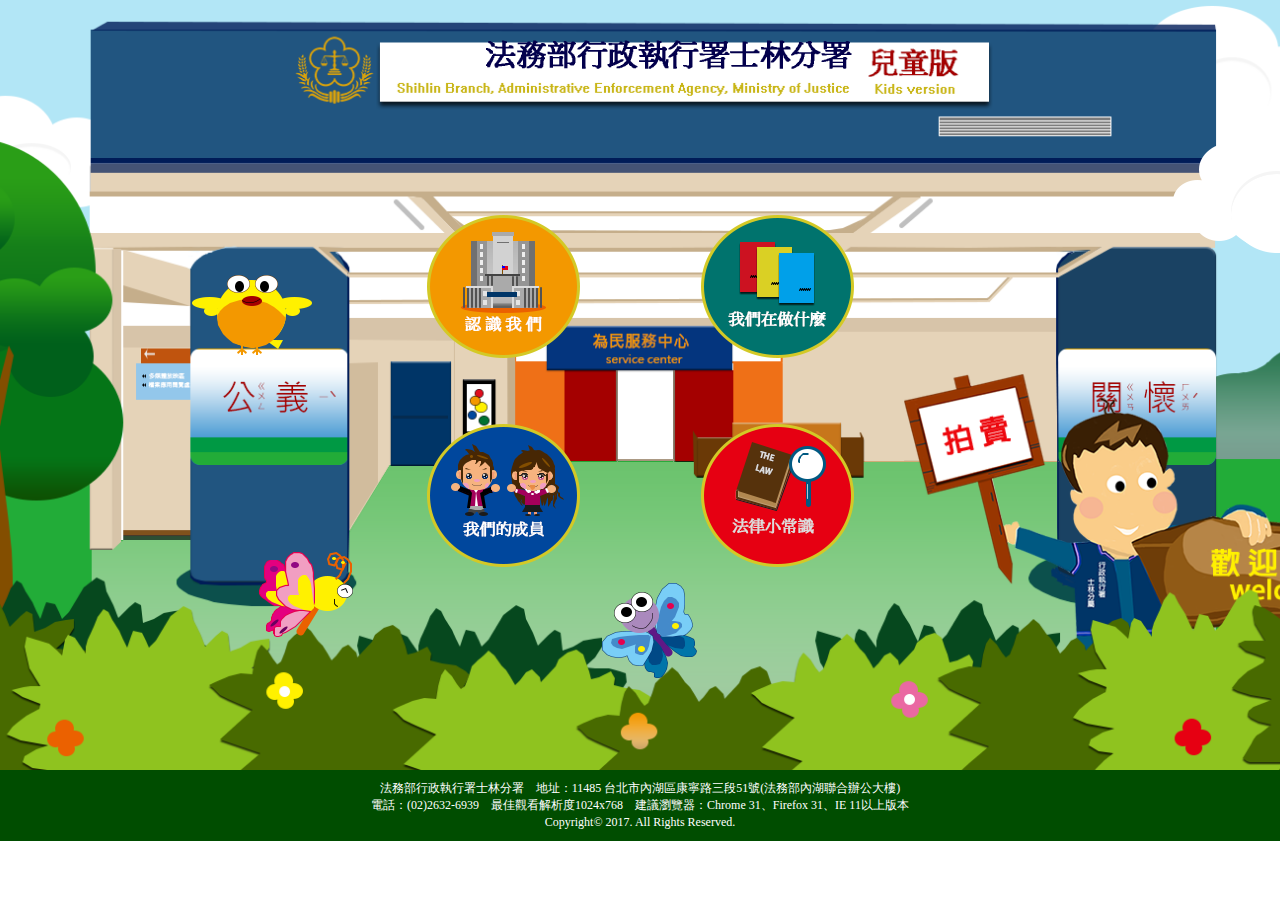
==== kids/homepage.html @ 4a76ca19 "First version of kids website released" ====
<!DOCTYPE html>

<html lang="zh-Hant-TW">
<head>
  <meta charset="utf-8">
  <meta http-equiv="X-UA-Compatible" content="IE=edge,chrome=1">
  <meta name="viewport" content="width=device-width, initial-scale=1.0">

  <title>法務部行政執行署士林分署兒童版</title>
  
  <link rel="stylesheet" type="text/css" href="css/bootstrap.min.css"/>
  <link rel="stylesheet" type="text/css" href="css/slytpki.css"/>
  <script type="text/javascript" src="https://ajax.googleapis.com/ajax/libs/jquery/3.2.1/jquery.min.js"></script>
  <script type="text/javascript" src="js/bootstrap.min.js"></script>




  <!--[if lt IE 9]>
      <script src="https://oss.maxcdn.com/html5shiv/3.7.3/html5shiv.min.js"></script>
      <script src="https://oss.maxcdn.com/respond/1.4.2/respond.min.js"></script>
  <![endif]-->
</head>

<body>
<!--
  <div>
    <div>
    <img id="title" src="img/homepage_title.png" alt="法務部行政執行署士林分署兒童版" usemap="#titleMap">

    <map name="titleMap">
      <area id="homePageButton" shape="rect" coords="30,34,97,68" href="http://www.sly.moj.gov.tw/mp190.html" target="_self">
      <area id="currentPageButton" shape="rect" coords="245,147,417,199" href="homepage.html" target="_self">
    </map>
  </div>
  </div>
-->

  <div class="wrapper">
    <div class="titleWrapper">
      <a href="homepage.html" title="法務部行政執行署士林分署兒童網首頁"><img class="title img-responsive" src="img/111.png" alt="法務部行政執行署士林分署"></a>
    </div>

    <div class="cloud">
      <img class="img-responsive" src="img/cloud1.png">
    </div>

    <div class="butterfly1">
      <div class="bf1_head"><img class="img-responsive" src="img/butterfly1_head.png"></div>
      <div class="bf1_body"><img class="img-responsive" src="img/butterfly1_body.png"></div>
      <div class="bf1_rightWing"><img class="img-responsive" src="img/butterfly1_rightWing.png"></div>
      <div class="bf1_leftWing"><img class="img-responsive" src="img/butterfly1_leftWing.png"></div>
    </div>

    <div class="butterfly2">
      <div class="bf2_head"><img class="img-responsive" src="img/butterfly2_head.png"></div>
      <div class="bf2_body"><img class="img-responsive" src="img/butterfly2_body.png"></div>
      <div class="bf2_rightWing"><img class="img-responsive" src="img/butterfly2_rightWing.png"></div>
      <div class="bf2_leftWing"><img class="img-responsive" src="img/butterfly2_leftWing.png"></div>
    </div>

    <div class="bird">
      <div class="bird_body"><img class="img-responsive" src="img/bird_body.png"></div>
      <div class="bird_rightWing"><img class="img-responsive" src="img/bird_rightWing.png"></div>
      <div class="bird_leftWing"><img class="img-responsive" src="img/bird_leftWing.png"></div>
    </div>

    <div class="navWrapper">
      <ul>
        <li>
          <div class="introduction">
            <a href="introduction.html" title="認識我們"><img class="img-introduction img-responsive" src="img/introduction.png" alt="認識我們"></a>
            <div class="dtl-intro">
              <h3>小朋友們:</h3>
                <p>進來這裡可以認識到什麼是行政執行署，還有關於士林分署的起源、沿革、宗旨等相關歷史資訊哦!</p>
            </div>
          </div>
        </li>
        <li>
          <div class="jobs">
            <a href="ourjobs.html" title="我們在做什麼"><img class="img-jobs img-responsive" src="img/jobs.png" alt="我們在做什麼"></a>
            <div class="dtl-jobs">
              <h3>小朋友們:</h3>
                 <p>這裡會告訴你們行政執行署具體是在做什麼的哦，包括我們日常的工作內容、體制、還有相關流程等等!</p>
            </div>
          </div>
        </li>
        <li>
          <div class="members">
            <a href="members.html" title="我們的成員"><img class="img-members img-responsive" src="img/members.png" alt="我們的成員"></a>
            <div class="dtl-members">
              <h3>小朋友們:</h3>
                 <p>在這裡你可以認識到我們行政執行署士林分署的叔叔、阿姨、大哥哥及大姐姐們所有的成員哦!</p>
            </div>
          </div>
        </li>
        <li>
          <div class="knowledge">
            <a href="knowledge.html" title="法律小常識"><img class="img-knowledge img-responsive" src="img/knowledge.png" alt="法律小常識"></a>
            <div class="dtl-knowledge">
              <h3>小朋友們:</h3>
                <p>在這裡你可以透過法律小常識學習到行政執行署士林分署流程上常會運用到的相關法律知識唷!
                </p>
            </div>
          </div>
        </li>
      </ul>
    </div>
  </div>

  <footer>
    <p>法務部行政執行署士林分署&emsp;地址：11485 台北市內湖區康寧路三段51號(法務部內湖聯合辦公大樓)<br>電話：(02)2632-6939&emsp;最佳觀看解析度1024x768&emsp;建議瀏覽器：Chrome 31、Firefox 31、IE 11以上版本<br>Copyright© 2017. All Rights Reserved.</p>
  </footer>

</body>
</html>
---- kids/css/slytpki.css ----
* {
    box-sizing: border-box;
    word-break: break-all;
  }

  div {
    display: block;
  }

  .wrapper { 
    background: url("../img/456.png") no-repeat center center; 
    -webkit-background-size: cover;
    -moz-background-size: cover;
    -o-background-size: cover;
    background-size: cover;

    max-width: 100%;
    height: auto;
    min-height: 770px;
  }

  .titleWrapper {
    position: absolute;
    margin-top: 40px;
    margin-left: 38%;
    width: 366px;
    height: 29px;

  }

  .title {
    top: 40px;
    display: block;
    max-width: 100%;
    height: auto;
    margin: auto;

    -webkit-transform: scale(1);
    transform: scale(1);
    -webkit-transition: .3s ease-in-out;
    transition: .3s ease-in-out;
  }

  .title:hover {
    -webkit-transform: scale(1.05);
    transform: scale(1.05);
  }

  .navWrapper {
    position: relative;
    top: 20px;
    margin: auto;
    width: 427px;
    height: 352px;
  }

  ul {
    list-style-type: none;
    margin: 0;
    padding: 0;
  }

  li {
    display: inline;
  }

  .introduction {
    position: absolute;
    top: 0;
    left: 0;
  }

  .img-introduction {
    display: block;
    max-width: 100%;
    height: auto;
    margin: auto;
    -webkit-transform: scale(1);
    transform: scale(1);
    -webkit-transition: .3s ease-in-out;
    transition: .3s ease-in-out;
  }

  .jobs {
    position: absolute;
    top: 0;
    right: 0;
  }

  .img-jobs {
    display: block;
    max-width: 100%;
    height: auto;
    margin: auto;
    -webkit-transform: scale(1);
    transform: scale(1);
    -webkit-transition: .3s ease-in-out;
    transition: .3s ease-in-out;
  }

  .members {
    position: absolute;   
    left: 0;
    bottom: 0;
  }

  .img-members {
    display: block;
    max-width: 100%;
    height: auto;
    margin: auto;
    -webkit-transform: scale(1);
    transform: scale(1);
    -webkit-transition: .3s ease-in-out;
    transition: .3s ease-in-out;
  }

  .knowledge {
    position: absolute;
    right: 0;
    bottom: 0;
  }

  .img-knowledge {
    display: block;
    max-width: 100%;
    height: auto;
    margin: auto;
    -webkit-transform: scale(1);
    transform: scale(1);
    -webkit-transition: .3s ease-in-out;
    transition: .3s ease-in-out;
  }

  .introduction .dtl-intro {
    background: #333;
    width: 100%;
    position: absolute;
    height: 100%;
    top: 0;
    left: 0;
    opacity: 0;
    padding: 0 5px;
    visibility: hidden;
    -webkit-transition: all 0.3s;
    -moz-transition: all 0.3s;
    -o-transition: all 0.3s;
    transition: all 0.3s;
  }

  .dtl-intro h3 {
    position: relative;
    top: -100px;
    font-family: system;
    color: #fff;
    font-size: 15px;
    font-weight: normal;
    margin-top: 5px;
    margin-bottom: 5px;

    opacity: 0;
    -webkit-transition: all 0.3s 0.3s;
    -moz-transition: all 0.3s 0.3s;
    -o-transition: all 0.3s 0.3s;
    transition: all 0.3s 0.3s;
  }

  .dtl-intro p {
    position: relative;
    top: 100px;
    font-family: system;
    font-size: 14px;
    margin-bottom: 3px;
    color: #d6d6d6;
    text-indent: 10px;
    line-height: 1.7;

    opacity: 0;
    -webkit-transition: all 0.3s 0.3s;
    -moz-transition: all 0.3s 0.3s;
    -o-transition: all 0.3s 0.3s;
    transition: all 0.3s 0.3s;
  }

  .introduction:hover .img-introduction {
    -webkit-transform: scale(1.1);
    transform: scale(1.1);
  }

  .introduction:hover .dtl-intro {
    visibility: visible;
    opacity: 1;
    left: 80px;
    top: 50px;
  }

  .introduction:hover .dtl-intro h3 {
    opacity: 1;
    top: 0;
  }

  .introduction:hover .dtl-intro p {
    opacity: 1;
    top: 0;
  }

  .jobs .dtl-jobs {
    background: #333;
    width: 100%;
    position: absolute;
    height: 100%;
    top: 0;
    left: 0;
    opacity: 0;
    padding: 0 5px;
    visibility: hidden;
    -webkit-transition: all 0.3s;
    -moz-transition: all 0.3s;
    -o-transition: all 0.3s;
    transition: all 0.3s;
  }

  .dtl-jobs h3 {
    position: relative;
    top: -100px;
    font-family: system;
    color: #fff;
    font-size: 15px;
    font-weight: normal;
    margin-top: 5px;
    margin-bottom: 5px;

    opacity: 0;
    -webkit-transition: all 0.3s 0.3s;
    -moz-transition: all 0.3s 0.3s;
    -o-transition: all 0.3s 0.3s;
    transition: all 0.3s 0.3s;
  }

  .dtl-jobs p {
    position: relative;
    top: 100px;
    font-family: Microsoft JhengHei;
    font-size: 14px;
    margin-bottom: 3px;
    color: #d6d6d6;
    text-indent: 10px;
    line-height: 1.7;

    opacity: 0;
    -webkit-transition: all 0.3s 0.3s;
    -moz-transition: all 0.3s 0.3s;
    -o-transition: all 0.3s 0.3s;
    transition: all 0.3s 0.3s;
  }

  .jobs:hover .img-jobs {
    -webkit-transform: scale(1.1);
    transform: scale(1.1);
  }

  .jobs:hover .dtl-jobs {
    visibility: visible;
    opacity: 1;
    left: 80px;
    top: 50px;
  }

  .jobs:hover .dtl-jobs h3 {
    opacity: 1;
    top: 0;
  }

  .jobs:hover .dtl-jobs p {
    opacity: 1;
    top: 0;
  }

.members .dtl-members {
    background: #333;
    width: 100%;
    position: absolute;
    height: 100%;
    top: 0;
    left: 0;
    opacity: 0;
    padding: 0 5px;
    visibility: hidden;
    -webkit-transition: all 0.3s;
    -moz-transition: all 0.3s;
    -o-transition: all 0.3s;
    transition: all 0.3s;
  }

  .dtl-members h3 {
    position: relative;
    top: -100px;
    font-family: system;
    color: #fff;
    font-size: 15px;
    font-weight: normal;
    margin-top: 5px;
    margin-bottom: 5px;

    opacity: 0;
    -webkit-transition: all 0.3s 0.3s;
    -moz-transition: all 0.3s 0.3s;
    -o-transition: all 0.3s 0.3s;
    transition: all 0.3s 0.3s;
  }

  .dtl-members p {
    position: relative;
    top: 100px;
    font-family: system;
    font-size: 14px;
    margin-bottom: 3px;
    color: #d6d6d6;
    text-indent: 10px;
    line-height: 1.7;

    opacity: 0;
    -webkit-transition: all 0.3s 0.3s;
    -moz-transition: all 0.3s 0.3s;
    -o-transition: all 0.3s 0.3s;
    transition: all 0.3s 0.3s;
  }

  .members:hover .img-members {
    -webkit-transform: scale(1.1);
    transform: scale(1.1);
  }

  .members:hover .dtl-members {
    visibility: visible;
    opacity: 1;
    left: 80px;
    top: 50px;
  }

  .members:hover .dtl-members h3{
    opacity: 1;
    top: 0;
  }

  .members:hover .dtl-members p{
    opacity: 1;
    top: 0;
  }

  .knowledge .dtl-knowledge {
    background: #333;
    width: 100%;
    position: absolute;
    height: 100%;
    top: 0;
    left: 0;
    opacity: 0;
    padding: 0 5px;
    visibility: hidden;
    -webkit-transition: all 0.3s;
    -moz-transition: all 0.3s;
    -o-transition: all 0.3s;
    transition: all 0.3s;
  }

  .dtl-knowledge h3 {
    position: relative;
    top: -100px;
    font-family: system;
    color: #fff;
    font-size: 15px;
    font-weight: normal;
    margin-top: 5px;
    margin-bottom: 5px;

    opacity: 0;
    -webkit-transition: all 0.3s 0.3s;
    -moz-transition: all 0.3s 0.3s;
    -o-transition: all 0.3s 0.3s;
    transition: all 0.3s 0.3s;
  }

  .dtl-knowledge p {
    position: relative;
    top: 100px;
    font-family: system;
    font-size: 14px;
    margin-bottom: 3px;
    color: #d6d6d6;
    text-indent: 10px;
    line-height: 1.7;

    opacity: 0;
    -webkit-transition: all 0.3s 0.3s;
    -moz-transition: all 0.3s 0.3s;
    -o-transition: all 0.3s 0.3s;
    transition: all 0.3s 0.3s;
  }

  .knowledge:hover .img-knowledge {
    -webkit-transform: scale(1.1);
    transform: scale(1.1);
  }

  .knowledge:hover .dtl-knowledge {
    visibility: visible;
    opacity: 1;
    left: 80px;
    top: 50px;
  }

  .knowledge:hover .dtl-knowledge h3 {
    opacity: 1;
    top: 0;
  }

  .knowledge:hover .dtl-knowledge p {
    opacity: 1;
    top: 0;
  }

  .cloud {
    float: right;
    margin-top: 10%;
    position: relative;
    -webkit-animation-name: cloud;
    -webkit-animation-duration: 4s;
    -webkit-animation-iteration-count: infinite;
    -webkit-animation-direction: alternate;
    animation: cloud 4s infinite alternate; 
  }

  @-webkit-keyframes cloud {
    from {margin-top: 10%;}
    to {margin-top: 16%;}
  }

  @keyframes cloud {
    from {margin-top: 10%;}
    to {margin-top: 16%;}
  }

  .butterfly1 {
    position: relative;
    top: 550px;
    left: 20%;
    width: 102px;
    height: 90px;
    transform-style: preserve-3d;
  }

  .bf1_head {
    position: absolute;
    top: 2px;
    left: 52px;
    z-index: 2;
  }

  .bf1_body {
    position: absolute;
    top: 46px;
    left: 10px;
    z-index: 1;

    perspective: 1500px;
    transform-origin: center center;
  }

  .bf1_leftWing {
    position: absolute;
    top: 10px;
    left: 3px;
    z-index: 3;
    transform-style: preserve-3d;
    transform-origin: right bottom;
    animation: bf1_flap_left 0.6s linear infinite alternate;
  }

  .bf1_rightWing {
    position: absolute;
    top: 2px;
    left: 20px;
    z-index: 4;
    transform-style: preserve-3d;
    transform-origin: right bottom ;
    animation: bf1_flap_right 0.6s linear infinite alternate-reverse;  
  }

  @keyframes bf1_flap_left {
    0% {
      transform: rotateX(120deg);
    }
    50% {
      transform: rotateY(30deg);
    }
    100% {
      transform: rotateX(0deg);
    }
  }

  @keyframes bf1_flap_right {
    0% {
      transform: rotateX(0deg);
    }
    50% {
      transform: rotateY(30deg);
    }
    100% {
      transform: rotateX(-120deg);
    }
  }

  .butterfly2 {
    position: relative;
    top: 490px;
    left: 47%;
    width: 105px;
    height: 105px;
    transform-style: preserve-3d;
  }

  .bf2_head {
    position: absolute;
    top: 12px;
    left: 12px;
    z-index: 2;
  }

  .bf2_body {
    position: absolute;
    top: 42%;
    left: 42%;
    z-index: 1;

    perspective: 1500px;
    transform-origin: center center;
  }

  .bf2_leftWing {
    position: absolute;
    top: 49%;
    left: 0;
    z-index: 1;
    transform-style: preserve-3d;
    transform-origin: right bottom;
    animation: bf2_flap_left 1s linear infinite alternate;
  }

  .bf2_rightWing {
    position: absolute;
    top: 3%;
    left: 50%;
    z-index: 1;
    transform-style: preserve-3d;
    transform-origin: left bottom;
    animation: bf2_flap_right 1s linear infinite alternate-reverse;  
  }

  @keyframes bf2_flap_left {
    0% {
      transform: rotateY(-60deg);
    }
    50% {
      transform: rotateX(20deg);
    }
    100% {
      transform: rotateY(30deg);
    }
  }

  @keyframes bf2_flap_right {
    0% {
      transform: rotateX(-30deg);
    }
    50% {
      transform: rotateY(20deg);
    }
    100% {
      transform: rotateX(60deg);
    }
  }
  
  .bird {
    position: absolute;
    top: 30%;
    left: 15%;
    width: 120px;
    height: 90px;
    transform-style: preserve-3d;
    -webkit-animation-name: bird;
    -webkit-animation-duration: 4s;
    -webkit-animation-iteration-count: infinite;
    -webkit-animation-direction: alternate;
    animation: bird 4s infinite alternate;
  }

  .bird_body {
    position: absolute;
    top: 5%;
    left: 21%;
    z-index: 2;

    perspective: 1500px;
    transform-origin: center center;
  }

  .bird_leftWing {
    position: absolute;
    top: 30%;
    left: 0;
    z-index: 1;
    transform-style: preserve-3d;
    transform-origin: right center;
    animation: bird_flap 0.6s linear infinite alternate;
  }

  .bird_rightWing {
    position: absolute;
    top: 30%;
    right: 0;
    z-index: 1;
    transform-style: preserve-3d;
    transform-origin: left center;
    animation: bird_flap 0.6s linear infinite alternate;  
  }

  @keyframes bird_flap {
    0% {
      transform: rotateY(-60deg);
    }
    50% {
      transform: rotateY(20deg);
    }
    100% {
      transform: rotateY(80deg);
    }
  }

  @-webkit-keyframes bird {
    from {top: 30%;}
    to {top: 10%;}
  }

  @keyframes bird {
    from {top: 30%;}
    to {top: 10%;}
  }

  footer {
    position: relative;
    background-color: #004d00;
    z-index: 2;
    text-align: center;
    font-size: 12px;
    font-family: 微軟正黑體;
    color: white;
    padding: 10px 0;
  }

  footer p {
    margin: auto;
  }
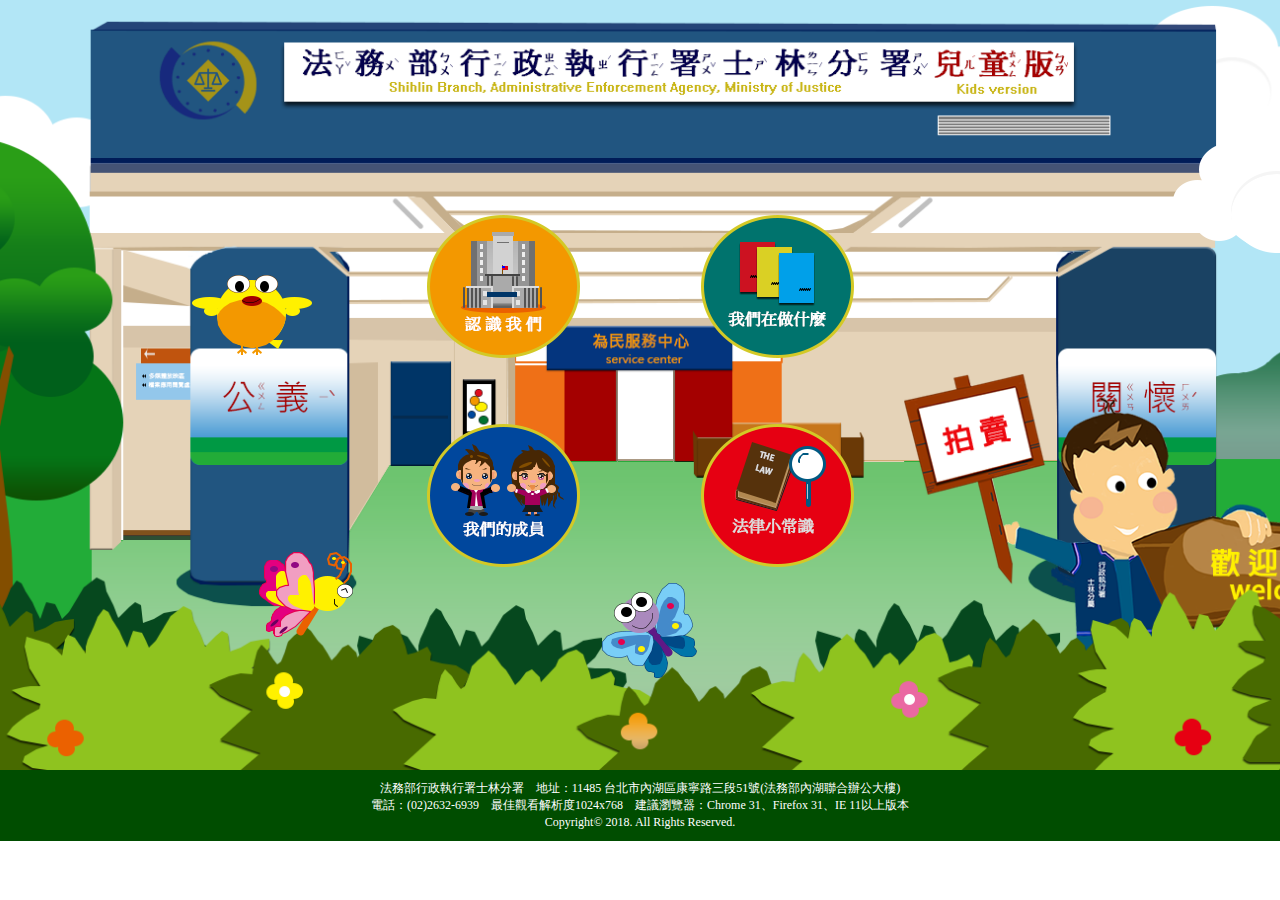
==== commit 25fcf269: "changed logo and homepage title" ====
--- a/kids/homepage.html
+++ b/kids/homepage.html
@@ -13,9 +13,6 @@
   <script type="text/javascript" src="https://ajax.googleapis.com/ajax/libs/jquery/3.2.1/jquery.min.js"></script>
   <script type="text/javascript" src="js/bootstrap.min.js"></script>
 
-
-
-
   <!--[if lt IE 9]>
       <script src="https://oss.maxcdn.com/html5shiv/3.7.3/html5shiv.min.js"></script>
       <script src="https://oss.maxcdn.com/respond/1.4.2/respond.min.js"></script>
@@ -23,23 +20,8 @@
 </head>
 
 <body>
-<!--
-  <div>
-    <div>
-    <img id="title" src="img/homepage_title.png" alt="法務部行政執行署士林分署兒童版" usemap="#titleMap">
-
-    <map name="titleMap">
-      <area id="homePageButton" shape="rect" coords="30,34,97,68" href="http://www.sly.moj.gov.tw/mp190.html" target="_self">
-      <area id="currentPageButton" shape="rect" coords="245,147,417,199" href="homepage.html" target="_self">
-    </map>
-  </div>
-  </div>
--->
 
   <div class="wrapper">
-    <div class="titleWrapper">
-      <a href="homepage.html" title="法務部行政執行署士林分署兒童網首頁"><img class="title img-responsive" src="img/111.png" alt="法務部行政執行署士林分署"></a>
-    </div>
 
     <div class="cloud">
       <img class="img-responsive" src="img/cloud1.png">
@@ -109,7 +91,7 @@
   </div>
 
   <footer>
-    <p>法務部行政執行署士林分署&emsp;地址：11485 台北市內湖區康寧路三段51號(法務部內湖聯合辦公大樓)<br>電話：(02)2632-6939&emsp;最佳觀看解析度1024x768&emsp;建議瀏覽器：Chrome 31、Firefox 31、IE 11以上版本<br>Copyright© 2017. All Rights Reserved.</p>
+    <p>法務部行政執行署士林分署&emsp;地址：11485 台北市內湖區康寧路三段51號(法務部內湖聯合辦公大樓)<br>電話：(02)2632-6939&emsp;最佳觀看解析度1024x768&emsp;建議瀏覽器：Chrome 31、Firefox 31、IE 11以上版本<br>Copyright© 2018. All Rights Reserved.</p>
   </footer>
 
 </body>
--- a/kids/css/slytpki.css
+++ b/kids/css/slytpki.css
@@ -8,7 +8,7 @@
   }
 
   .wrapper { 
-    background: url("../img/456.png") no-repeat center center; 
+    background: url("../img/homepage.png") no-repeat center center; 
     -webkit-background-size: cover;
     -moz-background-size: cover;
     -o-background-size: cover;
